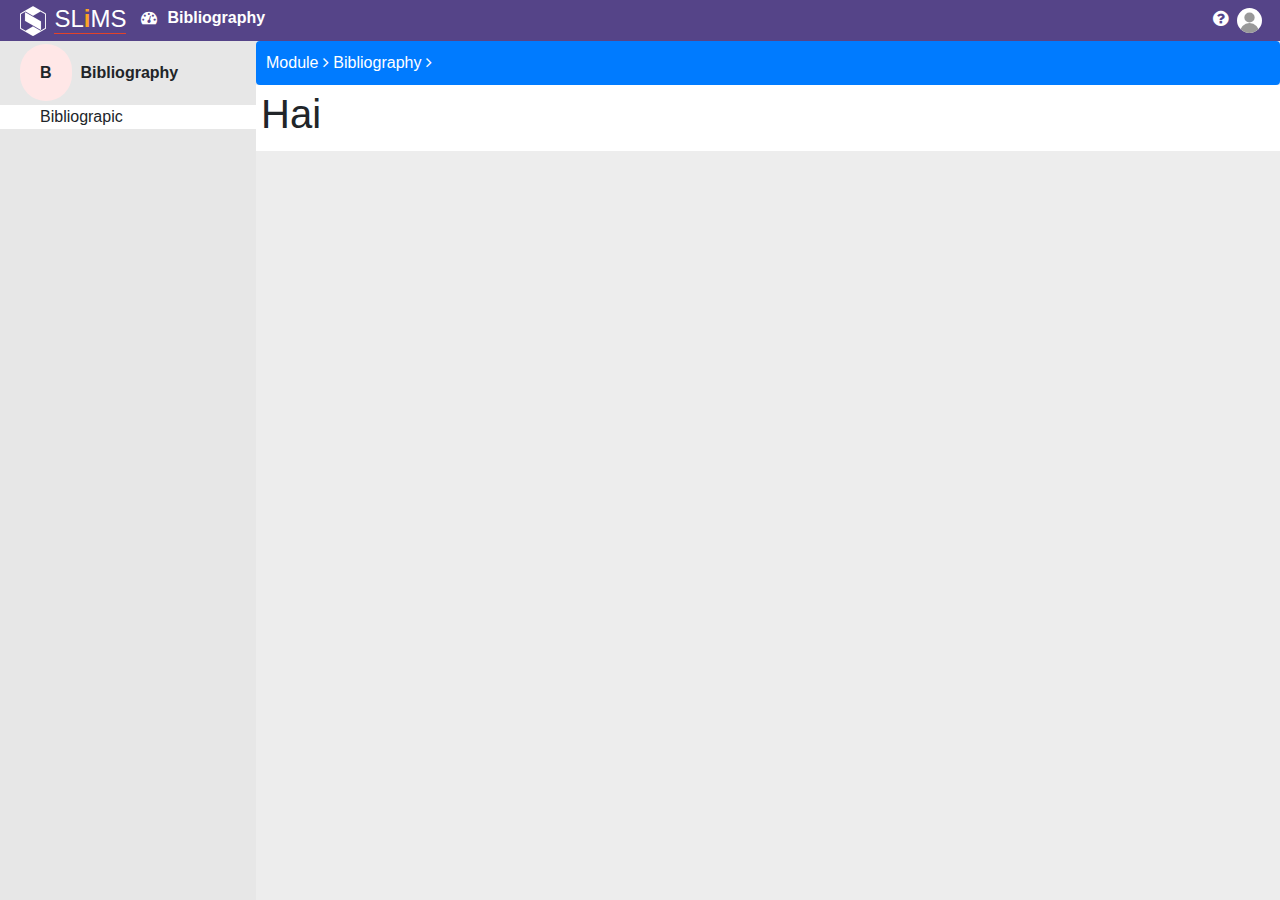
==== index.html @ f02c4be6 "Add new package" ====
<!DOCTYPE html>
<html>
<head>
  <title>Labs</title>
  <meta charset="utf-8">
  <meta name="viewport" content="width=device-width, height=device-height, initial-scale=1">
  <meta http-equiv="X-UA-Compatible" content="IE=edge">
  <meta http-equiv="Content-Type" content="text/html; charset=utf-8" />
  <meta http-equiv="Pragma" content="no-cache" />
  <meta http-equiv="Cache-Control" content="no-store, no-cache, must-revalidate, post-check=0, pre-check=0" />
  <meta http-equiv="Expires" content="Sat, 26 Jul 1997 05:00:00 GMT" />
  <link rel="stylesheet" type="text/css" href="assets/css/main.css">
</head>
<body>
	<header class="nav">
		<div class="nav-content">
			<div class="right">
				<i class="fa fa-question-circle"></i>
				<img class="user-pic" src="assets/img/user.svg"/>
			</div>
			<div class="left">
				<h4 class="left"><img class="brand-logo" src="assets/img/logo-min.png"/>&nbsp;<span>SL<b style="color:#fca326">i</b>MS</span></h4>
				<div class="module">
					<ul>
						<li><a class="dshb" href="javascript:void(0)"><i class="fa fa-dashboard"></i></a></li>
						<li><a href="javascript:void(0)">Bibliography</a></li>
					</ul>
				</div>
			</div>
		</div>
	</header>
	<div class="loader msgbox bg-primary hide"></div>
	<div class="layout">
		<div id="submenu">
			<div id="sidepan">
				<div class="module-head">
					<b class="circlemod">B</b>&nbsp;
					<strong>Bibliography</strong>
				</div>
				<div class="scroll">
					<ul>
						<li class="">Bibliograpic</li>
					</ul>
				</div>
			</div>
		</div>
		<div class="statusbar msgbox bg-primary">Module <i class="fa fa-angle-right"></i> Bibliography <i class="fa fa-angle-right"></i> </div>
		<div id="mainContent">
			<h1>Hai</h1> 
		</div>
	</div>
	<!-- <div class="container">
		<div class="row">
			<div class="loader msgbox bg-primary hide">Error!</div>
			<div class="msgbox bg-danger">Error!</div>
			<div class="top-item">
				<img class="wel-pic" src="assets/img/user.svg"/>
				<h3 class="wel-msg">
					Hai, Admin!
					<br>
					Welcome to SLiMS 8.3.1
				</h3>
			</div>
		</div>
		<div class="row align-items-end">
			<div class="col">
		      <i class="fa fa-bookmark bibco-text"></i>
		      <h3>Bibliography</h3>
		      <p>Manage your bibliographic/catalog and items/copies database</p>
		      <button class="right btn btn-primary">Open Module</button>
		    </div>
		    <div class="col">
		      <i class="fa fa-clock-o circo-text"></i>
		      <h3>Circulation</h3>
		      <p>Module for doing library items circulation such as loan and return</p>
		      <button class="right btn btn-primary">Open Module</button>
		    </div>
			<div class="col">
		      <i class="fa fa fa-file-text-o repco-text"></i>
		      <h3>Reporting</h3>
		      <p>Real time and dynamic report about library collections and circulation</p>
		      <button class="right btn btn-primary">Open Module</button>
		    </div><br>
		</div>
		<div class="row">
			<div class="msgbox a-center bg-success"><b class="fa fa-plus"></b> Add Shorcut</div>
		</div>
	</div> --> 
</body>
</html>
---- assets/css/main.css ----
/* Import Bootstrap CSS Framework*/
@import url('bootstrap.min.css');
/* Import Font Awesome CSS Framework*/
@import url('font-awesome.min.css');

/* Reseter */
body {
	background: #ededed;
}
h4 {
	padding: 0;
	margin: 0;
}


/* End Reseter*/

/* Header section */

header.nav {
	background: #554488;
	padding: 5px;
	width: 100%;
	position: fixed;
	top: 0;
}

header.nav > .nav-content {
	width: 98%;
	margin-left: auto;
	margin-right: auto;
	color: #fff;
}

header.nav > .nav-content > .right > img.user-pic {
	width: 25px;
	height: 25px;
	padding: 0;
	margin: 0;
	background: white;
	border-radius: 15px;
}

header.nav > .nav-content > .right > i {
	padding: 5px;
	font-size: 18px
}

header.nav > .nav-content > .left > .module {
	float: left;
	margin-left: 10px;
}

header.nav > .nav-content > .left > h4 {
	font-size: 18pt;
}

header.nav > .nav-content > .left > h4 > span {
	border-bottom: 1px solid #e24329;
	padding-bottom: 1px;
}

header.nav > .nav-content > .left > .module > ul {
	list-style-type: none;
    margin: 0;
    padding: 0;
    overflow: hidden;
}

header.nav > .nav-content > .left > .module > ul > li {
	float: left;
	padding-top: 1px;
	padding-left: 5px;
	padding-right: 5px;
	font-weight: bold;
}

header.nav > .nav-content > .left > .module > ul > li > a {
	color: #fff;
	text-decoration: none;
}

/*header.nav > 
.nav-content > .left > 
.module > ul > li > a.dshb:hover {
	
}*/

header.nav > 
.nav-content > .left > 
.module > ul > li > a:hover {
	border-bottom: 5px solid #e24329;
	padding-bottom: 2px;
}

/* End Header Section */

/* Container */
.container {
	margin-top: 50px;
	background: white;
}

.container-fluid {
	margin-top: 40px;
	background: white;
	max-height: 768px;
}

/* End Container */

/* Main Content */
div.layout {
	width: 100%;
}

div.statusbar {
	width: 80% !important;
	margin-top: 41px;
	float: right;
}
div.footerbar {
	width: 80% !important;
	float: right;
	color: #333 !important;
	font-size: 10pt;
}

div#sidepan {
	margin-top: 41px;
	overflow: auto;
	width: 100%;
	height: 100%;
}

#mainContent {
	width: 80%;
	padding: 5px;
	background: white;
	float: right;
}

#submenu {
	height: 100%;
	width: 20%;
	background: #e7e7e7;
	float: left;
	position: fixed;
	z-index: -1;
}

#sidepan > .scroll > ul {
	background: white;
	list-style: none;
}

.scroll {
	overflow: auto;
}

#sidepan > .scroll > ul > li {

}

div.module-head {
	padding: 20px;
}

b.circlemod {
	padding: 20px;
	background: #ffe7e7;
	border-radius: 40px;
}

/* Col */
div.col {
	border: 1px solid #e0e0e0;
	padding: 15px;
}

div.col > i {
	padding-right: 10px;
	font-size: 80px;
	float: left;
}

/* End Col */

/* Color Section */

.bibco-text {
	color : #e50064	;
}

.circo-text {
	color: #0863b5;
}

.repco-text {
	color: #954a97;
}

/* Position and Visibility Section */

.hide {
	display: none;
}

.right {
	float: right;
}

.left {
	float: left;
}

.a-center {
	text-align: center;
}

/* End Position Section

/* Other Class */
img.brand-logo {
	width: 30px;
	height: 30px;
}

img.wel-pic {
	width: 80px;
	height: 80px;
	padding: 0;
	margin-left: auto;
	margin-right: auto;
	margin-top: 50px;
	background: whitesmoke;
	border-radius: 50px;
	display: block;
}

div.msgbox {
	width: 100%;
	border-radius: 4px;
	color: white;
	padding: 10px;
}

h3.wel-msg {
	width: 100%;
	display: block;
	text-align: center;
	padding: 20px;
}

div.top-item {
	width: 100%;
}

/* End Other Class
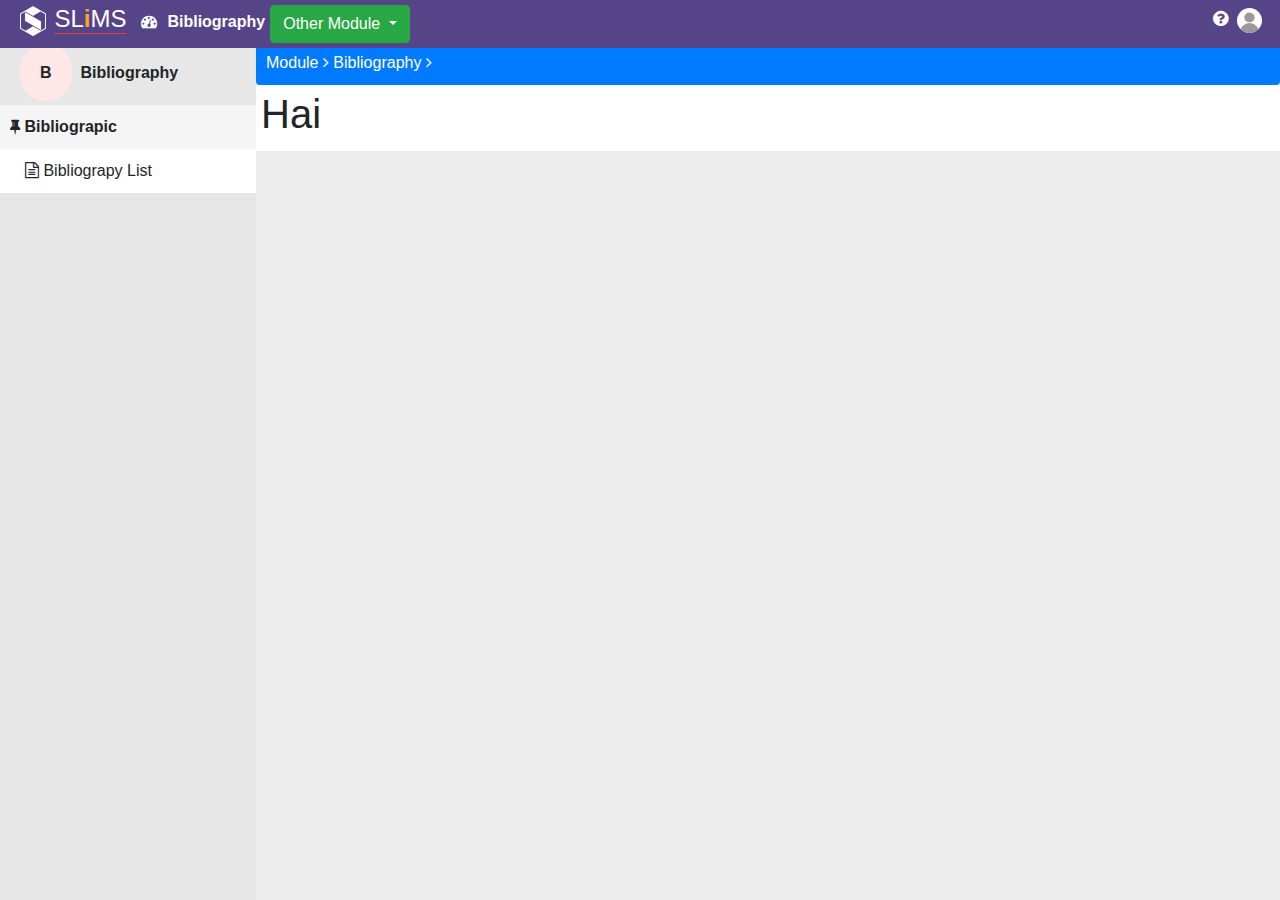
==== commit 6f11734f: "New update 13:04" ====
--- a/index.html
+++ b/index.html
@@ -10,6 +10,9 @@
   <meta http-equiv="Cache-Control" content="no-store, no-cache, must-revalidate, post-check=0, pre-check=0" />
   <meta http-equiv="Expires" content="Sat, 26 Jul 1997 05:00:00 GMT" />
   <link rel="stylesheet" type="text/css" href="assets/css/main.css">
+  <script type="text/javascript" src="assets/js/jquery.js"></script>
+  <script type="text/javascript" src="assets/js/bootstrap.bundle.min.js"></script>
+  <script type="text/javascript" src="assets/js/bootstrap.min.js"></script>
 </head>
 <body>
 	<header class="nav">
@@ -26,6 +29,18 @@
 						<li><a href="javascript:void(0)">Bibliography</a></li>
 					</ul>
 				</div>
+				<div class="btn-group">
+				  <button type="button" class="btn btn-success dropdown-toggle" data-toggle="dropdown" aria-haspopup="true" aria-expanded="false">
+				    Other Module
+				  </button>
+				  <div class="dropdown-menu">
+				    <a class="dropdown-item" href="#">Action</a>
+				    <a class="dropdown-item" href="#">Another action</a>
+				    <a class="dropdown-item" href="#">Something else here</a>
+				    <div class="dropdown-divider"></div>
+				    <a class="dropdown-item" href="#">Separated link</a>
+				  </div>
+				</div>
 			</div>
 		</div>
 	</header>
@@ -33,14 +48,17 @@
 	<div class="layout">
 		<div id="submenu">
 			<div id="sidepan">
-				<div class="module-head">
-					<b class="circlemod">B</b>&nbsp;
-					<strong>Bibliography</strong>
-				</div>
-				<div class="scroll">
-					<ul>
-						<li class="">Bibliograpic</li>
-					</ul>
+				<div class="bib">
+					<div class="module-head">
+						<b class="circlemod">B</b>&nbsp;
+						<strong>Bibliography</strong>
+					</div>
+					<div class="scroll">
+						<ul>
+							<li class="sub-header"><i class="fa fa-thumb-tack"></i>&nbsp;Bibliograpic</li>
+							<li class="sub-header-menu"><i class="fa fa-file-text-o"></i>&nbsp;Bibliograpy List</li>
+						</ul>
+					</div>
 				</div>
 			</div>
 		</div>
--- a/assets/css/main.css
+++ b/assets/css/main.css
@@ -69,7 +69,7 @@
 
 header.nav > .nav-content > .left > .module > ul > li {
 	float: left;
-	padding-top: 1px;
+	padding-top: 5px;
 	padding-left: 5px;
 	padding-right: 5px;
 	font-weight: bold;
@@ -149,17 +149,27 @@
 	z-index: -1;
 }
 
-#sidepan > .scroll > ul {
+#sidepan > div >.scroll > ul {
 	background: white;
 	list-style: none;
+	padding: 0;
+}
+
+#sidepan > div >.scroll > ul > li {
+	padding: 10px;
 }
 
 .scroll {
 	overflow: auto;
 }
 
-#sidepan > .scroll > ul > li {
-
+.sub-header {
+	background: whitesmoke;
+	font-weight: bold;
+}
+
+.sub-header-menu {
+	margin-left: 15px;
 }
 
 div.module-head {
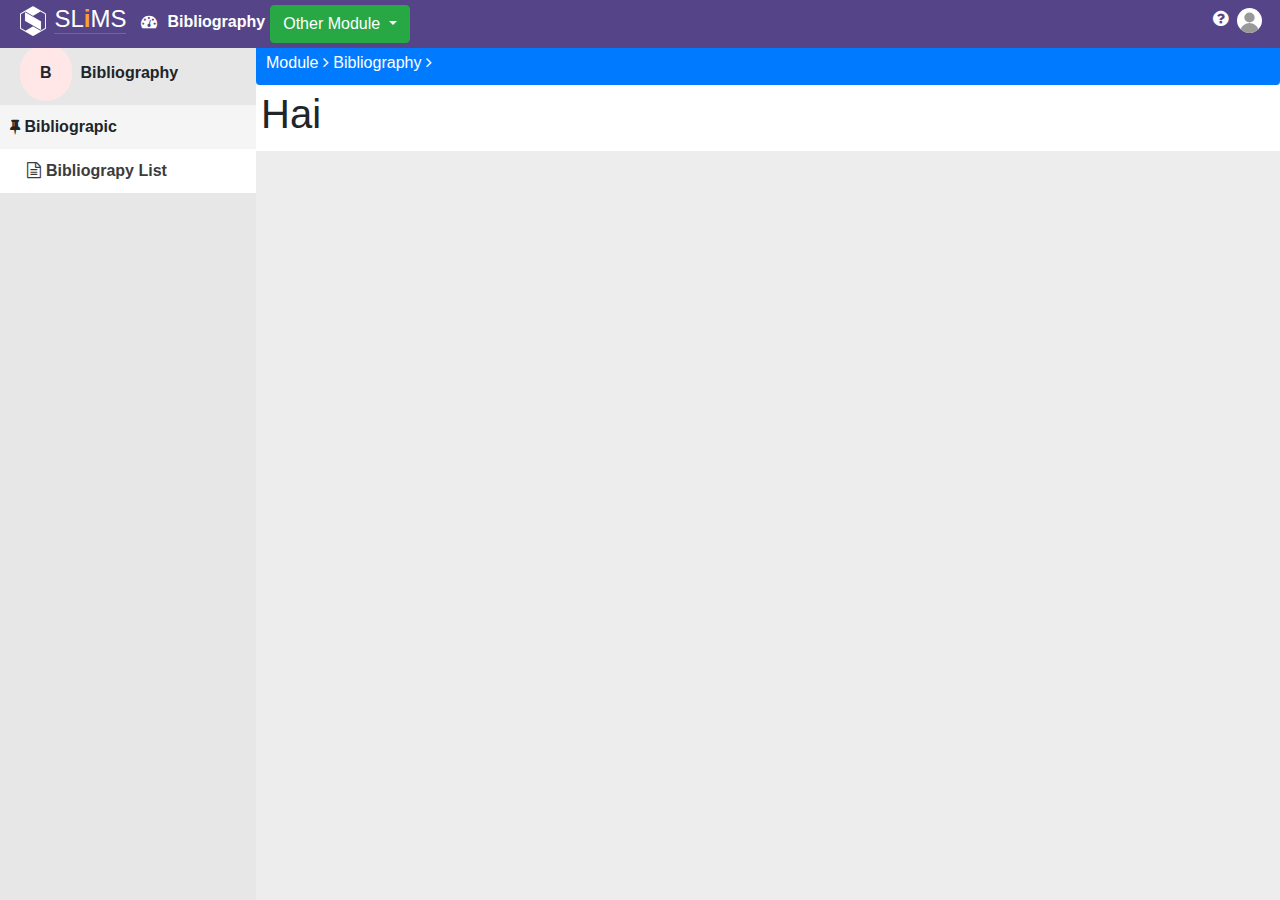
==== commit 83847162: "New update 17.25" ====
--- a/index.html
+++ b/index.html
@@ -56,7 +56,7 @@
 					<div class="scroll">
 						<ul>
 							<li class="sub-header"><i class="fa fa-thumb-tack"></i>&nbsp;Bibliograpic</li>
-							<li class="sub-header-menu"><i class="fa fa-file-text-o"></i>&nbsp;Bibliograpy List</li>
+							<li class="sub-header-menu"><a href="javascript:void(0)"><i class="a-icon fa fa-file-text-o"></i>Bibliograpy List</a></li>
 						</ul>
 					</div>
 				</div>
--- a/assets/css/main.css
+++ b/assets/css/main.css
@@ -144,6 +144,7 @@
 	height: 100%;
 	width: 20%;
 	background: #e7e7e7;
+	padding-bottom: 40px;
 	float: left;
 	position: fixed;
 	z-index: -1;
@@ -169,7 +170,17 @@
 }
 
 .sub-header-menu {
-	margin-left: 15px;
+	margin-left: 2px;
+	font-weight: bold;
+}
+
+.sub-header-menu > a {
+	color: #3c3c3c;
+} 
+
+.sub-header-menu > a:hover {
+	color: #554488;
+	text-decoration: none;
 }
 
 div.module-head {
@@ -266,4 +277,9 @@
 	width: 100%;
 }
 
+.a-icon {
+	margin-right: 5px;
+	margin-left: 15px;
+}
+
 /* End Other Class 